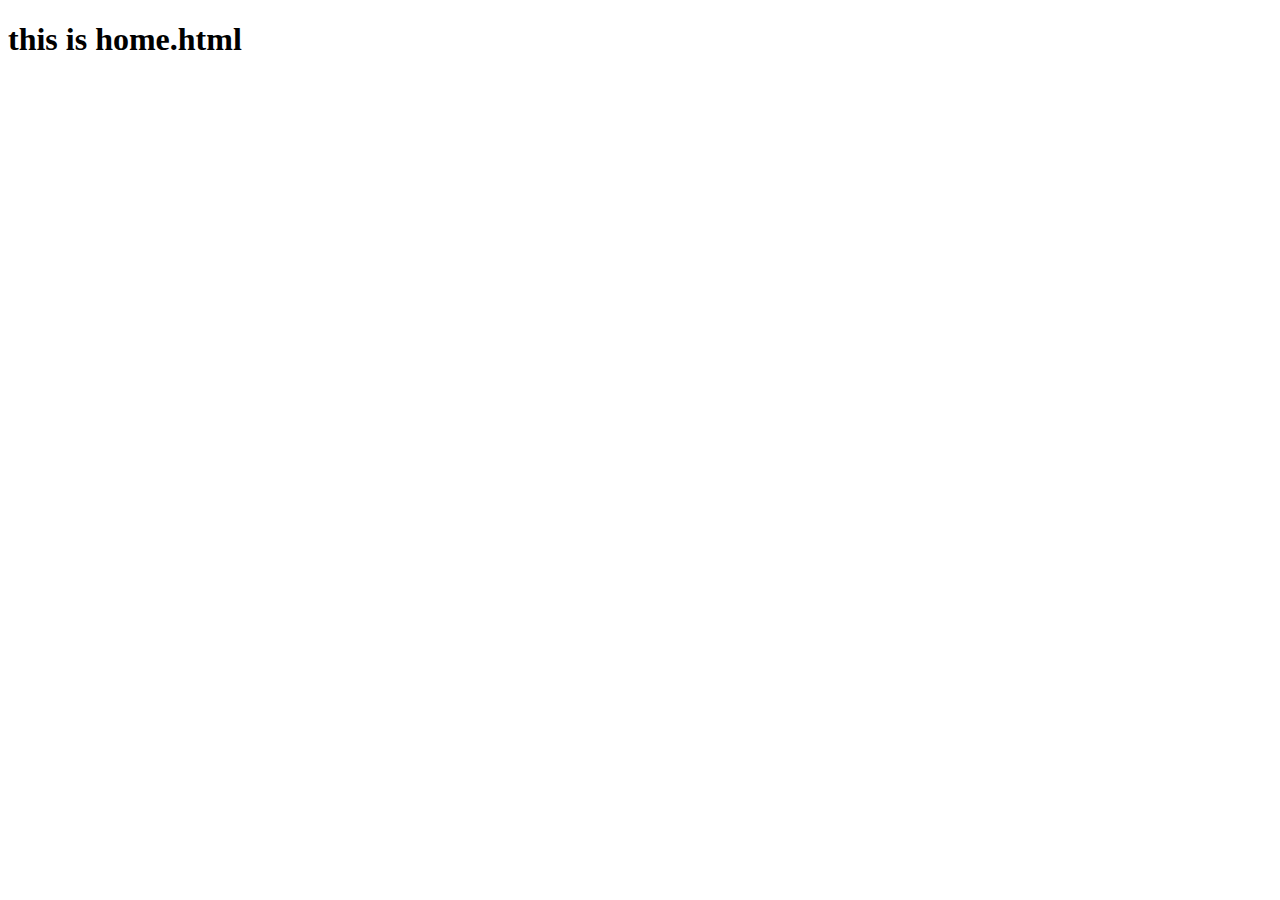
==== public/home.html @ 08aa8471 "#4 - create home.html file" ====
<!DOCTYPE html>
<html lang="en">
  <head>
    <meta charset="UTF-8" />
    <meta http-equiv="X-UA-Compatible" content="IE=edge" />
    <meta name="viewport" content="width=device-width, initial-scale=1.0" />
    <title>Document</title>
  </head>
  <body>
    <h1>this is home.html</h1>
  </body>
</html>
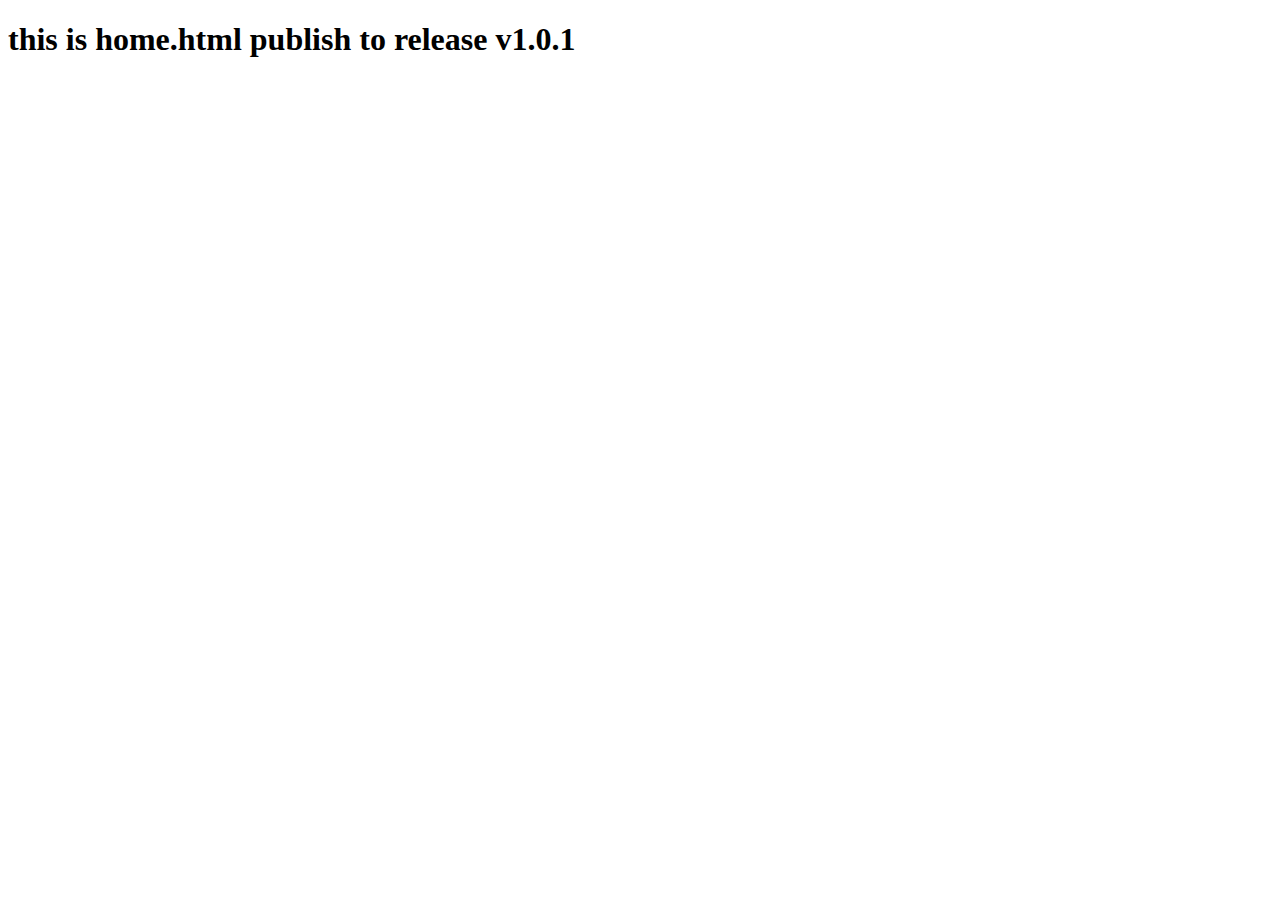
==== commit 88870135: "publish release v1.0.1" ====
--- a/public/home.html
+++ b/public/home.html
@@ -7,6 +7,6 @@
     <title>Document</title>
   </head>
   <body>
-    <h1>this is home.html</h1>
+    <h1>this is home.html publish to release v1.0.1</h1>
   </body>
 </html>
